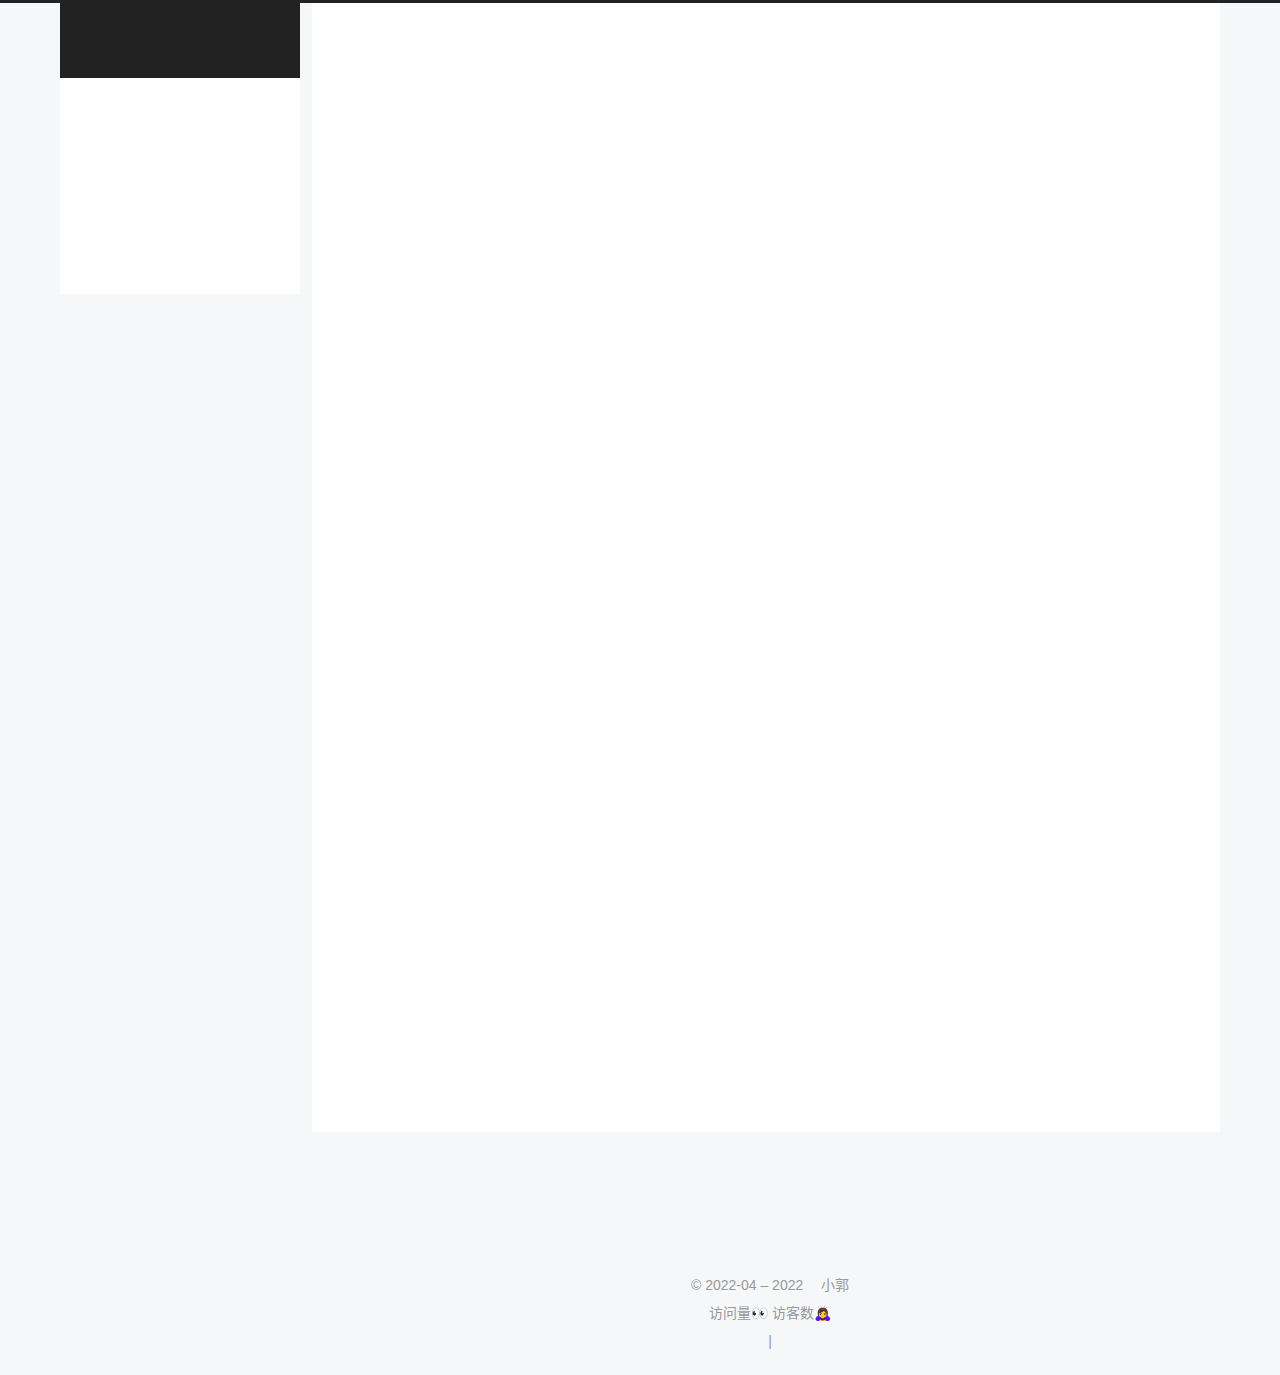
==== index.html @ c5cc1073 "Site updated: 2022-04-28 18:15:24" ====
<!DOCTYPE html>
<html lang="zh-CN">
<head>
  <meta charset="UTF-8">
<meta name="viewport" content="width=device-width, initial-scale=1, maximum-scale=2">
<meta name="theme-color" content="#222">
<meta name="generator" content="Hexo 6.1.0">
  <link rel="apple-touch-icon" sizes="180x180" href="/images/apple-touch-icon-next.png">
  <link rel="icon" type="image/png" sizes="32x32" href="/images/favicon-32x32-next.png">
  <link rel="icon" type="image/png" sizes="16x16" href="/images/favicon-16x16-next.png">
  <link rel="mask-icon" href="/images/logo.svg" color="#222">

<link rel="stylesheet" href="/css/main.css">


<link rel="stylesheet" href="/lib/font-awesome/css/all.min.css">

<script id="hexo-configurations">
    var NexT = window.NexT || {};
    var CONFIG = {"hostname":"example.com","root":"/","scheme":"Pisces","version":"7.8.0","exturl":false,"sidebar":{"position":"left","display":"post","padding":18,"offset":12,"onmobile":false},"copycode":{"enable":false,"show_result":false,"style":null},"back2top":{"enable":true,"sidebar":false,"scrollpercent":false},"bookmark":{"enable":false,"color":"#222","save":"auto"},"fancybox":false,"mediumzoom":false,"lazyload":false,"pangu":false,"comments":{"style":"tabs","active":null,"storage":true,"lazyload":false,"nav":null},"algolia":{"hits":{"per_page":10},"labels":{"input_placeholder":"Search for Posts","hits_empty":"We didn't find any results for the search: ${query}","hits_stats":"${hits} results found in ${time} ms"}},"localsearch":{"enable":false,"trigger":"auto","top_n_per_article":1,"unescape":false,"preload":false},"motion":{"enable":true,"async":false,"transition":{"post_block":"fadeIn","post_header":"slideDownIn","post_body":"slideDownIn","coll_header":"slideLeftIn","sidebar":"slideUpIn"}}};
  </script>

  <meta name="description" content="世上无难事，只怕有心人">
<meta property="og:type" content="website">
<meta property="og:title" content="小郭的博客(✿◡‿◡)">
<meta property="og:url" content="http://example.com/index.html">
<meta property="og:site_name" content="小郭的博客(✿◡‿◡)">
<meta property="og:description" content="世上无难事，只怕有心人">
<meta property="og:locale" content="zh_CN">
<meta property="article:author" content="小郭">
<meta name="twitter:card" content="summary">

<link rel="canonical" href="http://example.com/">


<script id="page-configurations">
  // https://hexo.io/docs/variables.html
  CONFIG.page = {
    sidebar: "",
    isHome : true,
    isPost : false,
    lang   : 'zh-CN'
  };
</script>

  <title>小郭的博客(✿◡‿◡)</title>
  






  <noscript>
  <style>
  .use-motion .brand,
  .use-motion .menu-item,
  .sidebar-inner,
  .use-motion .post-block,
  .use-motion .pagination,
  .use-motion .comments,
  .use-motion .post-header,
  .use-motion .post-body,
  .use-motion .collection-header { opacity: initial; }

  .use-motion .site-title,
  .use-motion .site-subtitle {
    opacity: initial;
    top: initial;
  }

  .use-motion .logo-line-before i { left: initial; }
  .use-motion .logo-line-after i { right: initial; }
  </style>
</noscript>

</head>

<body itemscope itemtype="http://schema.org/WebPage">
  <div class="container use-motion">
    <div class="headband"></div>

    <header class="header" itemscope itemtype="http://schema.org/WPHeader">
      <div class="header-inner"><div class="site-brand-container">
  <div class="site-nav-toggle">
    <div class="toggle" aria-label="切换导航栏">
      <span class="toggle-line toggle-line-first"></span>
      <span class="toggle-line toggle-line-middle"></span>
      <span class="toggle-line toggle-line-last"></span>
    </div>
  </div>

  <div class="site-meta">

    <a href="/" class="brand" rel="start">
      <span class="logo-line-before"><i></i></span>
      <h1 class="site-title">小郭的博客(✿◡‿◡)</h1>
      <span class="logo-line-after"><i></i></span>
    </a>
  </div>

  <div class="site-nav-right">
    <div class="toggle popup-trigger">
    </div>
  </div>
</div>




<nav class="site-nav">
  <ul id="menu" class="main-menu menu">
        <li class="menu-item menu-item-home">

    <a href="/" rel="section"><i class="fa fa-home fa-fw"></i>首页💌</a>

  </li>
        <li class="menu-item menu-item-archives">

    <a href="/archives/" rel="section"><i class="fa fa-archive fa-fw"></i>归档🎀</a>

  </li>
        <li class="menu-item menu-item-categories">

    <a href="/categories/" rel="section"><i class="fa fa-th fa-fw"></i>分类✨</a>

  </li>
        <li class="menu-item menu-item-tags">

    <a href="/tags/" rel="section"><i class="fa fa-tags fa-fw"></i>标签🎫</a>

  </li>
        <li class="menu-item menu-item-about">

    <a href="/about/" rel="section"><i class="fa fa-user fa-fw"></i>关于💦</a>

  </li>
  </ul>
</nav>




</div>
    </header>

    
  <div class="back-to-top">
    <i class="fa fa-arrow-up"></i>
    <span>0%</span>
  </div>


    <main class="main">
      <div class="main-inner">
        <div class="content-wrap">
          

          <div class="content index posts-expand">
            
      
  
  
  <article itemscope itemtype="http://schema.org/Article" class="post-block" lang="zh-CN">
    <link itemprop="mainEntityOfPage" href="http://example.com/2022/04/28/hello-world/">

    <span hidden itemprop="author" itemscope itemtype="http://schema.org/Person">
      <meta itemprop="image" content="/images/avatar.png">
      <meta itemprop="name" content="小郭">
      <meta itemprop="description" content="世上无难事，只怕有心人">
    </span>

    <span hidden itemprop="publisher" itemscope itemtype="http://schema.org/Organization">
      <meta itemprop="name" content="小郭的博客(✿◡‿◡)">
    </span>
      <header class="post-header">
        <h2 class="post-title" itemprop="name headline">
          
            <a href="/2022/04/28/hello-world/" class="post-title-link" itemprop="url">Hello World</a>
        </h2>

        <div class="post-meta">
            <span class="post-meta-item">
              <span class="post-meta-item-icon">
                <i class="far fa-calendar"></i>
              </span>
              <span class="post-meta-item-text">发表于</span>

              <time title="创建时间：2022-04-28 16:34:35" itemprop="dateCreated datePublished" datetime="2022-04-28T16:34:35+08:00">2022-04-28</time>
            </span>

          

        </div>
      </header>

    
    
    
    <div class="post-body" itemprop="articleBody">

      
          <p>Welcome to <a target="_blank" rel="noopener" href="https://hexo.io/">Hexo</a>! This is your very first post. Check <a target="_blank" rel="noopener" href="https://hexo.io/docs/">documentation</a> for more info. If you get any problems when using Hexo, you can find the answer in <a target="_blank" rel="noopener" href="https://hexo.io/docs/troubleshooting.html">troubleshooting</a> or you can ask me on <a target="_blank" rel="noopener" href="https://github.com/hexojs/hexo/issues">GitHub</a>.</p>
<h2 id="Quick-Start"><a href="#Quick-Start" class="headerlink" title="Quick Start"></a>Quick Start</h2><h3 id="Create-a-new-post"><a href="#Create-a-new-post" class="headerlink" title="Create a new post"></a>Create a new post</h3><figure class="highlight bash"><table><tr><td class="gutter"><pre><span class="line">1</span><br></pre></td><td class="code"><pre><span class="line">$ hexo new <span class="string">&quot;My New Post&quot;</span></span><br></pre></td></tr></table></figure>

<p>More info: <a target="_blank" rel="noopener" href="https://hexo.io/docs/writing.html">Writing</a></p>
<h3 id="Run-server"><a href="#Run-server" class="headerlink" title="Run server"></a>Run server</h3><figure class="highlight bash"><table><tr><td class="gutter"><pre><span class="line">1</span><br></pre></td><td class="code"><pre><span class="line">$ hexo server</span><br></pre></td></tr></table></figure>

<p>More info: <a target="_blank" rel="noopener" href="https://hexo.io/docs/server.html">Server</a></p>
<h3 id="Generate-static-files"><a href="#Generate-static-files" class="headerlink" title="Generate static files"></a>Generate static files</h3><figure class="highlight bash"><table><tr><td class="gutter"><pre><span class="line">1</span><br></pre></td><td class="code"><pre><span class="line">$ hexo generate</span><br></pre></td></tr></table></figure>

<p>More info: <a target="_blank" rel="noopener" href="https://hexo.io/docs/generating.html">Generating</a></p>
<h3 id="Deploy-to-remote-sites"><a href="#Deploy-to-remote-sites" class="headerlink" title="Deploy to remote sites"></a>Deploy to remote sites</h3><figure class="highlight bash"><table><tr><td class="gutter"><pre><span class="line">1</span><br></pre></td><td class="code"><pre><span class="line">$ hexo deploy</span><br></pre></td></tr></table></figure>

<p>More info: <a target="_blank" rel="noopener" href="https://hexo.io/docs/one-command-deployment.html">Deployment</a></p>

      
    </div>

    
    
    
      <footer class="post-footer">
        <div class="post-eof"></div>
      </footer>
  </article>
  
  
  


  



          </div>
          

<script>
  window.addEventListener('tabs:register', () => {
    let { activeClass } = CONFIG.comments;
    if (CONFIG.comments.storage) {
      activeClass = localStorage.getItem('comments_active') || activeClass;
    }
    if (activeClass) {
      let activeTab = document.querySelector(`a[href="#comment-${activeClass}"]`);
      if (activeTab) {
        activeTab.click();
      }
    }
  });
  if (CONFIG.comments.storage) {
    window.addEventListener('tabs:click', event => {
      if (!event.target.matches('.tabs-comment .tab-content .tab-pane')) return;
      let commentClass = event.target.classList[1];
      localStorage.setItem('comments_active', commentClass);
    });
  }
</script>

        </div>
          
  
  <div class="toggle sidebar-toggle">
    <span class="toggle-line toggle-line-first"></span>
    <span class="toggle-line toggle-line-middle"></span>
    <span class="toggle-line toggle-line-last"></span>
  </div>

  <aside class="sidebar">
    <div class="sidebar-inner">

      <ul class="sidebar-nav motion-element">
        <li class="sidebar-nav-toc">
          文章目录
        </li>
        <li class="sidebar-nav-overview">
          站点概览
        </li>
      </ul>

      <!--noindex-->
      <div class="post-toc-wrap sidebar-panel">
      </div>
      <!--/noindex-->

      <div class="site-overview-wrap sidebar-panel">
        <div class="site-author motion-element" itemprop="author" itemscope itemtype="http://schema.org/Person">
    <img class="site-author-image" itemprop="image" alt="小郭"
      src="/images/avatar.png">
  <p class="site-author-name" itemprop="name">小郭</p>
  <div class="site-description" itemprop="description">世上无难事，只怕有心人</div>
</div>
<div class="site-state-wrap motion-element">
  <nav class="site-state">
      <div class="site-state-item site-state-posts">
          <a href="/archives/">
        
          <span class="site-state-item-count">1</span>
          <span class="site-state-item-name">日志</span>
        </a>
      </div>
  </nav>
</div>



      </div>

    </div>
  </aside>
  <div id="sidebar-dimmer"></div>


      </div>
    </main>

    <footer class="footer">
      <div class="footer-inner">
        

        

<div class="copyright">
  
  &copy; 2022-04 – 
  <span itemprop="copyrightYear">2022</span>
  <span class="with-love">
    <i class="fa fa-heart"></i>
  </span>
  <span class="author" itemprop="copyrightHolder">小郭</span>
</div>

    <script async src="//dn-lbstatics.qbox.me/busuanzi/2.3/busuanzi.pure.mini.js"></script>

    <span id="busuanzi_container_site_pv">访问量👀<span id="busuanzi_value_site_pv"></span></span>
    <span id="busuanzi_container_site_uv">访客数🙇‍♀️<span id="busuanzi_value_site_uv"></span></span>
<!-- 不蒜子计数初始值纠正 -->
<script>
$(document).ready(function() {

    var int = setInterval(fixCount, 50);  // 50ms周期检测函数
    var countOffset = 20000;  // 初始化首次数据

    function fixCount() {            
       if (document.getElementById("busuanzi_container_site_pv").style.display != "none")
        {
            $("#busuanzi_value_site_pv").html(parseInt($("#busuanzi_value_site_pv").html()) + countOffset); 
            clearInterval(int);
        }                  
        if ($("#busuanzi_container_site_pv").css("display") != "none")
        {
            $("#busuanzi_value_site_uv").html(parseInt($("#busuanzi_value_site_uv").html()) + countOffset); // 加上初始数据 
            clearInterval(int); // 停止检测
        }  
    }
       	
});
</script> 

        
<div class="busuanzi-count">
  <script async src="https://busuanzi.ibruce.info/busuanzi/2.3/busuanzi.pure.mini.js"></script>
    <span class="post-meta-item" id="busuanzi_container_site_uv" style="display: none;">
      <span class="post-meta-item-icon">
        <i class="fa fa-user"></i>
      </span>
      <span class="site-uv" title="总访客量">
        <span id="busuanzi_value_site_uv"></span>
      </span>
    </span>
    <span class="post-meta-divider">|</span>
    <span class="post-meta-item" id="busuanzi_container_site_pv" style="display: none;">
      <span class="post-meta-item-icon">
        <i class="fa fa-eye"></i>
      </span>
      <span class="site-pv" title="总访问量">
        <span id="busuanzi_value_site_pv"></span>
      </span>
    </span>
</div>








      </div>
    </footer>
  </div>

  
  <script src="/lib/anime.min.js"></script>
  <script src="/lib/velocity/velocity.min.js"></script>
  <script src="/lib/velocity/velocity.ui.min.js"></script>

<script src="/js/utils.js"></script>

<script src="/js/motion.js"></script>


<script src="/js/schemes/pisces.js"></script>


<script src="/js/next-boot.js"></script>




  















  

  

</body>
</html>
---- css/main.css ----
:root {
  --body-bg-color: #f5f7f9;
  --content-bg-color: #fff;
  --card-bg-color: #f5f5f5;
  --text-color: #555;
  --blockquote-color: #666;
  --link-color: #555;
  --link-hover-color: #222;
  --brand-color: #fff;
  --brand-hover-color: #fff;
  --table-row-odd-bg-color: #f9f9f9;
  --table-row-hover-bg-color: #f5f5f5;
  --menu-item-bg-color: #f5f5f5;
  --btn-default-bg: #fff;
  --btn-default-color: #555;
  --btn-default-border-color: #555;
  --btn-default-hover-bg: #222;
  --btn-default-hover-color: #fff;
  --btn-default-hover-border-color: #222;
}
html {
  line-height: 1.15; /* 1 */
  -webkit-text-size-adjust: 100%; /* 2 */
}
body {
  margin: 0;
}
main {
  display: block;
}
h1 {
  font-size: 2em;
  margin: 0.67em 0;
}
hr {
  box-sizing: content-box; /* 1 */
  height: 0; /* 1 */
  overflow: visible; /* 2 */
}
pre {
  font-family: monospace, monospace; /* 1 */
  font-size: 1em; /* 2 */
}
a {
  background: transparent;
}
abbr[title] {
  border-bottom: none; /* 1 */
  text-decoration: underline; /* 2 */
  text-decoration: underline dotted; /* 2 */
}
b,
strong {
  font-weight: bolder;
}
code,
kbd,
samp {
  font-family: monospace, monospace; /* 1 */
  font-size: 1em; /* 2 */
}
small {
  font-size: 80%;
}
sub,
sup {
  font-size: 75%;
  line-height: 0;
  position: relative;
  vertical-align: baseline;
}
sub {
  bottom: -0.25em;
}
sup {
  top: -0.5em;
}
img {
  border-style: none;
}
button,
input,
optgroup,
select,
textarea {
  font-family: inherit; /* 1 */
  font-size: 100%; /* 1 */
  line-height: 1.15; /* 1 */
  margin: 0; /* 2 */
}
button,
input {
/* 1 */
  overflow: visible;
}
button,
select {
/* 1 */
  text-transform: none;
}
button,
[type='button'],
[type='reset'],
[type='submit'] {
  -webkit-appearance: button;
}
button::-moz-focus-inner,
[type='button']::-moz-focus-inner,
[type='reset']::-moz-focus-inner,
[type='submit']::-moz-focus-inner {
  border-style: none;
  padding: 0;
}
button:-moz-focusring,
[type='button']:-moz-focusring,
[type='reset']:-moz-focusring,
[type='submit']:-moz-focusring {
  outline: 1px dotted ButtonText;
}
fieldset {
  padding: 0.35em 0.75em 0.625em;
}
legend {
  box-sizing: border-box; /* 1 */
  color: inherit; /* 2 */
  display: table; /* 1 */
  max-width: 100%; /* 1 */
  padding: 0; /* 3 */
  white-space: normal; /* 1 */
}
progress {
  vertical-align: baseline;
}
textarea {
  overflow: auto;
}
[type='checkbox'],
[type='radio'] {
  box-sizing: border-box; /* 1 */
  padding: 0; /* 2 */
}
[type='number']::-webkit-inner-spin-button,
[type='number']::-webkit-outer-spin-button {
  height: auto;
}
[type='search'] {
  outline-offset: -2px; /* 2 */
  -webkit-appearance: textfield; /* 1 */
}
[type='search']::-webkit-search-decoration {
  -webkit-appearance: none;
}
::-webkit-file-upload-button {
  font: inherit; /* 2 */
  -webkit-appearance: button; /* 1 */
}
details {
  display: block;
}
summary {
  display: list-item;
}
template {
  display: none;
}
[hidden] {
  display: none;
}
::selection {
  background: #262a30;
  color: #eee;
}
html,
body {
  height: 100%;
}
body {
  background: var(--body-bg-color);
  color: var(--text-color);
  font-family: 'Lato', "PingFang SC", "Microsoft YaHei", sans-serif;
  font-size: 1em;
  line-height: 2;
}
@media (max-width: 991px) {
  body {
    padding-left: 0 !important;
    padding-right: 0 !important;
  }
}
h1,
h2,
h3,
h4,
h5,
h6 {
  font-family: 'Lato', "PingFang SC", "Microsoft YaHei", sans-serif;
  font-weight: bold;
  line-height: 1.5;
  margin: 20px 0 15px;
}
h1 {
  font-size: 1.5em;
}
h2 {
  font-size: 1.375em;
}
h3 {
  font-size: 1.25em;
}
h4 {
  font-size: 1.125em;
}
h5 {
  font-size: 1em;
}
h6 {
  font-size: 0.875em;
}
p {
  margin: 0 0 20px 0;
}
a,
span.exturl {
  border-bottom: 1px solid #999;
  color: var(--link-color);
  outline: 0;
  text-decoration: none;
  overflow-wrap: break-word;
  word-wrap: break-word;
  cursor: pointer;
}
a:hover,
span.exturl:hover {
  border-bottom-color: var(--link-hover-color);
  color: var(--link-hover-color);
}
iframe,
img,
video {
  display: block;
  margin-left: auto;
  margin-right: auto;
  max-width: 100%;
}
hr {
  background-image: repeating-linear-gradient(-45deg, #ddd, #ddd 4px, transparent 4px, transparent 8px);
  border: 0;
  height: 3px;
  margin: 40px 0;
}
blockquote {
  border-left: 4px solid #ddd;
  color: var(--blockquote-color);
  margin: 0;
  padding: 0 15px;
}
blockquote cite::before {
  content: '-';
  padding: 0 5px;
}
dt {
  font-weight: bold;
}
dd {
  margin: 0;
  padding: 0;
}
kbd {
  background-color: #f5f5f5;
  background-image: linear-gradient(#eee, #fff, #eee);
  border: 1px solid #ccc;
  border-radius: 0.2em;
  box-shadow: 0.1em 0.1em 0.2em rgba(0,0,0,0.1);
  color: #555;
  font-family: inherit;
  padding: 0.1em 0.3em;
  white-space: nowrap;
}
.table-container {
  overflow: auto;
}
table {
  border-collapse: collapse;
  border-spacing: 0;
  font-size: 0.875em;
  margin: 0 0 20px 0;
  width: 100%;
}
tbody tr:nth-of-type(odd) {
  background: var(--table-row-odd-bg-color);
}
tbody tr:hover {
  background: var(--table-row-hover-bg-color);
}
caption,
th,
td {
  font-weight: normal;
  padding: 8px;
  vertical-align: middle;
}
th,
td {
  border: 1px solid #ddd;
  border-bottom: 3px solid #ddd;
}
th {
  font-weight: 700;
  padding-bottom: 10px;
}
td {
  border-bottom-width: 1px;
}
.btn {
  background: var(--btn-default-bg);
  border: 2px solid var(--btn-default-border-color);
  border-radius: 2px;
  color: var(--btn-default-color);
  display: inline-block;
  font-size: 0.875em;
  line-height: 2;
  padding: 0 20px;
  text-decoration: none;
  transition-property: background-color;
  transition-delay: 0s;
  transition-duration: 0.2s;
  transition-timing-function: ease-in-out;
}
.btn:hover {
  background: var(--btn-default-hover-bg);
  border-color: var(--btn-default-hover-border-color);
  color: var(--btn-default-hover-color);
}
.btn + .btn {
  margin: 0 0 8px 8px;
}
.btn .fa-fw {
  text-align: left;
  width: 1.285714285714286em;
}
.toggle {
  line-height: 0;
}
.toggle .toggle-line {
  background: #fff;
  display: inline-block;
  height: 2px;
  left: 0;
  position: relative;
  top: 0;
  transition: all 0.4s;
  vertical-align: top;
  width: 100%;
}
.toggle .toggle-line:not(:first-child) {
  margin-top: 3px;
}
.toggle.toggle-arrow .toggle-line-first {
  left: 50%;
  top: 2px;
  transform: rotate(45deg);
  width: 50%;
}
.toggle.toggle-arrow .toggle-line-middle {
  left: 2px;
  width: 90%;
}
.toggle.toggle-arrow .toggle-line-last {
  left: 50%;
  top: -2px;
  transform: rotate(-45deg);
  width: 50%;
}
.toggle.toggle-close .toggle-line-first {
  transform: rotate(-45deg);
  top: 5px;
}
.toggle.toggle-close .toggle-line-middle {
  opacity: 0;
}
.toggle.toggle-close .toggle-line-last {
  transform: rotate(45deg);
  top: -5px;
}
.highlight,
pre {
  background: #f7f7f7;
  color: #4d4d4c;
  line-height: 1.6;
  margin: 0 auto 20px;
}
pre,
code {
  font-family: consolas, Menlo, monospace, "PingFang SC", "Microsoft YaHei";
}
code {
  background: #eee;
  border-radius: 3px;
  color: #555;
  padding: 2px 4px;
  overflow-wrap: break-word;
  word-wrap: break-word;
}
.highlight *::selection {
  background: #d6d6d6;
}
.highlight pre {
  border: 0;
  margin: 0;
  padding: 10px 0;
}
.highlight table {
  border: 0;
  margin: 0;
  width: auto;
}
.highlight td {
  border: 0;
  padding: 0;
}
.highlight figcaption {
  background: #eff2f3;
  color: #4d4d4c;
  display: flex;
  font-size: 0.875em;
  justify-content: space-between;
  line-height: 1.2;
  padding: 0.5em;
}
.highlight figcaption a {
  color: #4d4d4c;
}
.highlight figcaption a:hover {
  border-bottom-color: #4d4d4c;
}
.highlight .gutter {
  -moz-user-select: none;
  -ms-user-select: none;
  -webkit-user-select: none;
  user-select: none;
}
.highlight .gutter pre {
  background: #eff2f3;
  color: #869194;
  padding-left: 10px;
  padding-right: 10px;
  text-align: right;
}
.highlight .code pre {
  background: #f7f7f7;
  padding-left: 10px;
  width: 100%;
}
.gist table {
  width: auto;
}
.gist table td {
  border: 0;
}
pre {
  overflow: auto;
  padding: 10px;
}
pre code {
  background: none;
  color: #4d4d4c;
  font-size: 0.875em;
  padding: 0;
  text-shadow: none;
}
pre .deletion {
  background: #fdd;
}
pre .addition {
  background: #dfd;
}
pre .meta {
  color: #eab700;
  -moz-user-select: none;
  -ms-user-select: none;
  -webkit-user-select: none;
  user-select: none;
}
pre .comment {
  color: #8e908c;
}
pre .variable,
pre .attribute,
pre .tag,
pre .name,
pre .regexp,
pre .ruby .constant,
pre .xml .tag .title,
pre .xml .pi,
pre .xml .doctype,
pre .html .doctype,
pre .css .id,
pre .css .class,
pre .css .pseudo {
  color: #c82829;
}
pre .number,
pre .preprocessor,
pre .built_in,
pre .builtin-name,
pre .literal,
pre .params,
pre .constant,
pre .command {
  color: #f5871f;
}
pre .ruby .class .title,
pre .css .rules .attribute,
pre .string,
pre .symbol,
pre .value,
pre .inheritance,
pre .header,
pre .ruby .symbol,
pre .xml .cdata,
pre .special,
pre .formula {
  color: #718c00;
}
pre .title,
pre .css .hexcolor {
  color: #3e999f;
}
pre .function,
pre .python .decorator,
pre .python .title,
pre .ruby .function .title,
pre .ruby .title .keyword,
pre .perl .sub,
pre .javascript .title,
pre .coffeescript .title {
  color: #4271ae;
}
pre .keyword,
pre .javascript .function {
  color: #8959a8;
}
.blockquote-center {
  border-left: none;
  margin: 40px 0;
  padding: 0;
  position: relative;
  text-align: center;
}
.blockquote-center .fa {
  display: block;
  opacity: 0.6;
  position: absolute;
  width: 100%;
}
.blockquote-center .fa-quote-left {
  border-top: 1px solid #ccc;
  text-align: left;
  top: -20px;
}
.blockquote-center .fa-quote-right {
  border-bottom: 1px solid #ccc;
  text-align: right;
  bottom: -20px;
}
.blockquote-center p,
.blockquote-center div {
  text-align: center;
}
.post-body .group-picture img {
  margin: 0 auto;
  padding: 0 3px;
}
.group-picture-row {
  margin-bottom: 6px;
  overflow: hidden;
}
.group-picture-column {
  float: left;
  margin-bottom: 10px;
}
.post-body .label {
  color: #555;
  display: inline;
  padding: 0 2px;
}
.post-body .label.default {
  background: #f0f0f0;
}
.post-body .label.primary {
  background: #efe6f7;
}
.post-body .label.info {
  background: #e5f2f8;
}
.post-body .label.success {
  background: #e7f4e9;
}
.post-body .label.warning {
  background: #fcf6e1;
}
.post-body .label.danger {
  background: #fae8eb;
}
.post-body .tabs {
  margin-bottom: 20px;
}
.post-body .tabs,
.tabs-comment {
  display: block;
  padding-top: 10px;
  position: relative;
}
.post-body .tabs ul.nav-tabs,
.tabs-comment ul.nav-tabs {
  display: flex;
  flex-wrap: wrap;
  margin: 0;
  margin-bottom: -1px;
  padding: 0;
}
@media (max-width: 413px) {
  .post-body .tabs ul.nav-tabs,
  .tabs-comment ul.nav-tabs {
    display: block;
    margin-bottom: 5px;
  }
}
.post-body .tabs ul.nav-tabs li.tab,
.tabs-comment ul.nav-tabs li.tab {
  border-bottom: 1px solid #ddd;
  border-left: 1px solid transparent;
  border-right: 1px solid transparent;
  border-top: 3px solid transparent;
  flex-grow: 1;
  list-style-type: none;
  border-radius: 0 0 0 0;
}
@media (max-width: 413px) {
  .post-body .tabs ul.nav-tabs li.tab,
  .tabs-comment ul.nav-tabs li.tab {
    border-bottom: 1px solid transparent;
    border-left: 3px solid transparent;
    border-right: 1px solid transparent;
    border-top: 1px solid transparent;
  }
}
@media (max-width: 413px) {
  .post-body .tabs ul.nav-tabs li.tab,
  .tabs-comment ul.nav-tabs li.tab {
    border-radius: 0;
  }
}
.post-body .tabs ul.nav-tabs li.tab a,
.tabs-comment ul.nav-tabs li.tab a {
  border-bottom: initial;
  display: block;
  line-height: 1.8;
  outline: 0;
  padding: 0.25em 0.75em;
  text-align: center;
  transition-delay: 0s;
  transition-duration: 0.2s;
  transition-timing-function: ease-out;
}
.post-body .tabs ul.nav-tabs li.tab a i,
.tabs-comment ul.nav-tabs li.tab a i {
  width: 1.285714285714286em;
}
.post-body .tabs ul.nav-tabs li.tab.active,
.tabs-comment ul.nav-tabs li.tab.active {
  border-bottom: 1px solid transparent;
  border-left: 1px solid #ddd;
  border-right: 1px solid #ddd;
  border-top: 3px solid #fc6423;
}
@media (max-width: 413px) {
  .post-body .tabs ul.nav-tabs li.tab.active,
  .tabs-comment ul.nav-tabs li.tab.active {
    border-bottom: 1px solid #ddd;
    border-left: 3px solid #fc6423;
    border-right: 1px solid #ddd;
    border-top: 1px solid #ddd;
  }
}
.post-body .tabs ul.nav-tabs li.tab.active a,
.tabs-comment ul.nav-tabs li.tab.active a {
  color: var(--link-color);
  cursor: default;
}
.post-body .tabs .tab-content .tab-pane,
.tabs-comment .tab-content .tab-pane {
  border: 1px solid #ddd;
  border-top: 0;
  padding: 20px 20px 0 20px;
  border-radius: 0;
}
.post-body .tabs .tab-content .tab-pane:not(.active),
.tabs-comment .tab-content .tab-pane:not(.active) {
  display: none;
}
.post-body .tabs .tab-content .tab-pane.active,
.tabs-comment .tab-content .tab-pane.active {
  display: block;
}
.post-body .tabs .tab-content .tab-pane.active:nth-of-type(1),
.tabs-comment .tab-content .tab-pane.active:nth-of-type(1) {
  border-radius: 0 0 0 0;
}
@media (max-width: 413px) {
  .post-body .tabs .tab-content .tab-pane.active:nth-of-type(1),
  .tabs-comment .tab-content .tab-pane.active:nth-of-type(1) {
    border-radius: 0;
  }
}
.post-body .note {
  border-radius: 3px;
  margin-bottom: 20px;
  padding: 1em;
  position: relative;
  border: 1px solid #eee;
  border-left-width: 5px;
}
.post-body .note h2,
.post-body .note h3,
.post-body .note h4,
.post-body .note h5,
.post-body .note h6 {
  margin-top: 0;
  border-bottom: initial;
  margin-bottom: 0;
  padding-top: 0;
}
.post-body .note p:first-child,
.post-body .note ul:first-child,
.post-body .note ol:first-child,
.post-body .note table:first-child,
.post-body .note pre:first-child,
.post-body .note blockquote:first-child,
.post-body .note img:first-child {
  margin-top: 0;
}
.post-body .note p:last-child,
.post-body .note ul:last-child,
.post-body .note ol:last-child,
.post-body .note table:last-child,
.post-body .note pre:last-child,
.post-body .note blockquote:last-child,
.post-body .note img:last-child {
  margin-bottom: 0;
}
.post-body .note.default {
  border-left-color: #777;
}
.post-body .note.default h2,
.post-body .note.default h3,
.post-body .note.default h4,
.post-body .note.default h5,
.post-body .note.default h6 {
  color: #777;
}
.post-body .note.primary {
  border-left-color: #6f42c1;
}
.post-body .note.primary h2,
.post-body .note.primary h3,
.post-body .note.primary h4,
.post-body .note.primary h5,
.post-body .note.primary h6 {
  color: #6f42c1;
}
.post-body .note.info {
  border-left-color: #428bca;
}
.post-body .note.info h2,
.post-body .note.info h3,
.post-body .note.info h4,
.post-body .note.info h5,
.post-body .note.info h6 {
  color: #428bca;
}
.post-body .note.success {
  border-left-color: #5cb85c;
}
.post-body .note.success h2,
.post-body .note.success h3,
.post-body .note.success h4,
.post-body .note.success h5,
.post-body .note.success h6 {
  color: #5cb85c;
}
.post-body .note.warning {
  border-left-color: #f0ad4e;
}
.post-body .note.warning h2,
.post-body .note.warning h3,
.post-body .note.warning h4,
.post-body .note.warning h5,
.post-body .note.warning h6 {
  color: #f0ad4e;
}
.post-body .note.danger {
  border-left-color: #d9534f;
}
.post-body .note.danger h2,
.post-body .note.danger h3,
.post-body .note.danger h4,
.post-body .note.danger h5,
.post-body .note.danger h6 {
  color: #d9534f;
}
.pagination .prev,
.pagination .next,
.pagination .page-number,
.pagination .space {
  display: inline-block;
  margin: 0 10px;
  padding: 0 11px;
  position: relative;
  top: -1px;
}
@media (max-width: 767px) {
  .pagination .prev,
  .pagination .next,
  .pagination .page-number,
  .pagination .space {
    margin: 0 5px;
  }
}
.pagination {
  border-top: 1px solid #eee;
  margin: 120px 0 0;
  text-align: center;
}
.pagination .prev,
.pagination .next,
.pagination .page-number {
  border-bottom: 0;
  border-top: 1px solid #eee;
  transition-property: border-color;
  transition-delay: 0s;
  transition-duration: 0.2s;
  transition-timing-function: ease-in-out;
}
.pagination .prev:hover,
.pagination .next:hover,
.pagination .page-number:hover {
  border-top-color: #222;
}
.pagination .space {
  margin: 0;
  padding: 0;
}
.pagination .prev {
  margin-left: 0;
}
.pagination .next {
  margin-right: 0;
}
.pagination .page-number.current {
  background: #ccc;
  border-top-color: #ccc;
  color: #fff;
}
@media (max-width: 767px) {
  .pagination {
    border-top: none;
  }
  .pagination .prev,
  .pagination .next,
  .pagination .page-number {
    border-bottom: 1px solid #eee;
    border-top: 0;
    margin-bottom: 10px;
    padding: 0 10px;
  }
  .pagination .prev:hover,
  .pagination .next:hover,
  .pagination .page-number:hover {
    border-bottom-color: #222;
  }
}
.comments {
  margin-top: 60px;
  overflow: hidden;
}
.comment-button-group {
  display: flex;
  flex-wrap: wrap-reverse;
  justify-content: center;
  margin: 1em 0;
}
.comment-button-group .comment-button {
  margin: 0.1em 0.2em;
}
.comment-button-group .comment-button.active {
  background: var(--btn-default-hover-bg);
  border-color: var(--btn-default-hover-border-color);
  color: var(--btn-default-hover-color);
}
.comment-position {
  display: none;
}
.comment-position.active {
  display: block;
}
.tabs-comment {
  background: var(--content-bg-color);
  margin-top: 4em;
  padding-top: 0;
}
.tabs-comment .comments {
  border: 0;
  box-shadow: none;
  margin-top: 0;
  padding-top: 0;
}
.container {
  min-height: 100%;
  position: relative;
}
.main-inner {
  margin: 0 auto;
  width: calc(100% - 20px);
}
@media (min-width: 1200px) {
  .main-inner {
    width: 1160px;
  }
}
@media (min-width: 1600px) {
  .main-inner {
    width: 73%;
  }
}
@media (max-width: 767px) {
  .content-wrap {
    padding: 0 20px;
  }
}
.header {
  background: transparent;
}
.header-inner {
  margin: 0 auto;
  width: calc(100% - 20px);
}
@media (min-width: 1200px) {
  .header-inner {
    width: 1160px;
  }
}
@media (min-width: 1600px) {
  .header-inner {
    width: 73%;
  }
}
.site-brand-container {
  display: flex;
  flex-shrink: 0;
  padding: 0 10px;
}
.headband {
  background: #222;
  height: 3px;
}
.site-meta {
  flex-grow: 1;
  text-align: center;
}
@media (max-width: 767px) {
  .site-meta {
    text-align: center;
  }
}
.brand {
  border-bottom: none;
  color: var(--brand-color);
  display: inline-block;
  line-height: 1.375em;
  padding: 0 40px;
  position: relative;
}
.brand:hover {
  color: var(--brand-hover-color);
}
.site-title {
  font-family: 'Lato', "PingFang SC", "Microsoft YaHei", sans-serif;
  font-size: 1.375em;
  font-weight: normal;
  margin: 0;
}
.site-subtitle {
  color: #ddd;
  font-size: 0.8125em;
  margin: 10px 0;
}
.use-motion .brand {
  opacity: 0;
}
.use-motion .site-title,
.use-motion .site-subtitle,
.use-motion .custom-logo-image {
  opacity: 0;
  position: relative;
  top: -10px;
}
.site-nav-toggle,
.site-nav-right {
  display: none;
}
@media (max-width: 767px) {
  .site-nav-toggle,
  .site-nav-right {
    display: flex;
    flex-direction: column;
    justify-content: center;
  }
}
.site-nav-toggle .toggle,
.site-nav-right .toggle {
  color: var(--text-color);
  padding: 10px;
  width: 22px;
}
.site-nav-toggle .toggle .toggle-line,
.site-nav-right .toggle .toggle-line {
  background: var(--text-color);
  border-radius: 1px;
}
.site-nav {
  display: block;
}
@media (max-width: 767px) {
  .site-nav {
    clear: both;
    display: none;
  }
}
.site-nav.site-nav-on {
  display: block;
}
.menu {
  margin-top: 20px;
  padding-left: 0;
  text-align: center;
}
.menu-item {
  display: inline-block;
  list-style: none;
  margin: 0 10px;
}
@media (max-width: 767px) {
  .menu-item {
    display: block;
    margin-top: 10px;
  }
  .menu-item.menu-item-search {
    display: none;
  }
}
.menu-item a,
.menu-item span.exturl {
  border-bottom: 0;
  display: block;
  font-size: 0.8125em;
  transition-property: border-color;
  transition-delay: 0s;
  transition-duration: 0.2s;
  transition-timing-function: ease-in-out;
}
@media (hover: none) {
  .menu-item a:hover,
  .menu-item span.exturl:hover {
    border-bottom-color: transparent !important;
  }
}
.menu-item .fa,
.menu-item .fab,
.menu-item .far,
.menu-item .fas {
  margin-right: 8px;
}
.menu-item .badge {
  display: inline-block;
  font-weight: bold;
  line-height: 1;
  margin-left: 0.35em;
  margin-top: 0.35em;
  text-align: center;
  white-space: nowrap;
}
@media (max-width: 767px) {
  .menu-item .badge {
    float: right;
    margin-left: 0;
  }
}
.menu-item-active a,
.menu .menu-item a:hover,
.menu .menu-item span.exturl:hover {
  background: var(--menu-item-bg-color);
}
.use-motion .menu-item {
  opacity: 0;
}
.sidebar {
  background: #222;
  bottom: 0;
  box-shadow: inset 0 2px 6px #000;
  position: fixed;
  top: 0;
}
@media (max-width: 991px) {
  .sidebar {
    display: none;
  }
}
.sidebar-inner {
  color: #999;
  padding: 18px 10px;
  text-align: center;
}
.cc-license {
  margin-top: 10px;
  text-align: center;
}
.cc-license .cc-opacity {
  border-bottom: none;
  opacity: 0.7;
}
.cc-license .cc-opacity:hover {
  opacity: 0.9;
}
.cc-license img {
  display: inline-block;
}
.site-author-image {
  border: 1px solid #eee;
  display: block;
  margin: 0 auto;
  max-width: 120px;
  padding: 2px;
  border-radius: 50%;
}
.site-author-name {
  color: var(--text-color);
  font-weight: 600;
  margin: 0;
  text-align: center;
}
.site-description {
  color: #999;
  font-size: 0.8125em;
  margin-top: 0;
  text-align: center;
}
.links-of-author {
  margin-top: 15px;
}
.links-of-author a,
.links-of-author span.exturl {
  border-bottom-color: #555;
  display: inline-block;
  font-size: 0.8125em;
  margin-bottom: 10px;
  margin-right: 10px;
  vertical-align: middle;
}
.links-of-author a::before,
.links-of-author span.exturl::before {
  background: #ff70d4;
  border-radius: 50%;
  content: ' ';
  display: inline-block;
  height: 4px;
  margin-right: 3px;
  vertical-align: middle;
  width: 4px;
}
.sidebar-button {
  margin-top: 15px;
}
.sidebar-button a {
  border: 1px solid #fc6423;
  border-radius: 4px;
  color: #fc6423;
  display: inline-block;
  padding: 0 15px;
}
.sidebar-button a .fa,
.sidebar-button a .fab,
.sidebar-button a .far,
.sidebar-button a .fas {
  margin-right: 5px;
}
.sidebar-button a:hover {
  background: #fc6423;
  border: 1px solid #fc6423;
  color: #fff;
}
.sidebar-button a:hover .fa,
.sidebar-button a:hover .fab,
.sidebar-button a:hover .far,
.sidebar-button a:hover .fas {
  color: #fff;
}
.links-of-blogroll {
  font-size: 0.8125em;
  margin-top: 10px;
}
.links-of-blogroll-title {
  font-size: 0.875em;
  font-weight: 600;
  margin-top: 0;
}
.links-of-blogroll-list {
  list-style: none;
  margin: 0;
  padding: 0;
}
#sidebar-dimmer {
  display: none;
}
@media (max-width: 767px) {
  #sidebar-dimmer {
    background: #000;
    display: block;
    height: 100%;
    left: 100%;
    opacity: 0;
    position: fixed;
    top: 0;
    width: 100%;
    z-index: 1100;
  }
  .sidebar-active + #sidebar-dimmer {
    opacity: 0.7;
    transform: translateX(-100%);
    transition: opacity 0.5s;
  }
}
.sidebar-nav {
  margin: 0;
  padding-bottom: 20px;
  padding-left: 0;
}
.sidebar-nav li {
  border-bottom: 1px solid transparent;
  color: var(--text-color);
  cursor: pointer;
  display: inline-block;
  font-size: 0.875em;
}
.sidebar-nav li.sidebar-nav-overview {
  margin-left: 10px;
}
.sidebar-nav li:hover {
  color: #fc6423;
}
.sidebar-nav .sidebar-nav-active {
  border-bottom-color: #fc6423;
  color: #fc6423;
}
.sidebar-nav .sidebar-nav-active:hover {
  color: #fc6423;
}
.sidebar-panel {
  display: none;
  overflow-x: hidden;
  overflow-y: auto;
}
.sidebar-panel-active {
  display: block;
}
.sidebar-toggle {
  background: #222;
  bottom: 45px;
  cursor: pointer;
  height: 14px;
  left: 30px;
  padding: 5px;
  position: fixed;
  width: 14px;
  z-index: 1300;
}
@media (max-width: 991px) {
  .sidebar-toggle {
    left: 20px;
    opacity: 0.8;
    display: none;
  }
}
.sidebar-toggle:hover .toggle-line {
  background: #fc6423;
}
.post-toc {
  font-size: 0.875em;
}
.post-toc ol {
  list-style: none;
  margin: 0;
  padding: 0 2px 5px 10px;
  text-align: left;
}
.post-toc ol > ol {
  padding-left: 0;
}
.post-toc ol a {
  transition-property: all;
  transition-delay: 0s;
  transition-duration: 0.2s;
  transition-timing-function: ease-in-out;
}
.post-toc .nav-item {
  line-height: 1.8;
  overflow: hidden;
  text-overflow: ellipsis;
  white-space: nowrap;
}
.post-toc .nav .nav-child {
  display: none;
}
.post-toc .nav .active > .nav-child {
  display: block;
}
.post-toc .nav .active-current > .nav-child {
  display: block;
}
.post-toc .nav .active-current > .nav-child > .nav-item {
  display: block;
}
.post-toc .nav .active > a {
  border-bottom-color: #fc6423;
  color: #fc6423;
}
.post-toc .nav .active-current > a {
  color: #fc6423;
}
.post-toc .nav .active-current > a:hover {
  color: #fc6423;
}
.site-state {
  display: flex;
  justify-content: center;
  line-height: 1.4;
  margin-top: 10px;
  overflow: hidden;
  text-align: center;
  white-space: nowrap;
}
.site-state-item {
  padding: 0 15px;
}
.site-state-item:not(:first-child) {
  border-left: 1px solid #eee;
}
.site-state-item a {
  border-bottom: none;
}
.site-state-item-count {
  display: block;
  font-size: 1em;
  font-weight: 600;
  text-align: center;
}
.site-state-item-name {
  color: #999;
  font-size: 0.8125em;
}
.footer {
  color: #999;
  font-size: 0.875em;
  padding: 20px 0;
}
.footer.footer-fixed {
  bottom: 0;
  left: 0;
  position: absolute;
  right: 0;
}
.footer-inner {
  box-sizing: border-box;
  margin: 0 auto;
  text-align: center;
  width: calc(100% - 20px);
}
@media (min-width: 1200px) {
  .footer-inner {
    width: 1160px;
  }
}
@media (min-width: 1600px) {
  .footer-inner {
    width: 73%;
  }
}
.languages {
  display: inline-block;
  font-size: 1.125em;
  position: relative;
}
.languages .lang-select-label span {
  margin: 0 0.5em;
}
.languages .lang-select {
  height: 100%;
  left: 0;
  opacity: 0;
  position: absolute;
  top: 0;
  width: 100%;
}
.with-love {
  color: #ff0000;
  display: inline-block;
  margin: 0 5px;
}
.powered-by,
.theme-info {
  display: inline-block;
}
@-moz-keyframes iconAnimate {
  0%, 100% {
    transform: scale(1);
  }
  10%, 30% {
    transform: scale(0.9);
  }
  20%, 40%, 60%, 80% {
    transform: scale(1.1);
  }
  50%, 70% {
    transform: scale(1.1);
  }
}
@-webkit-keyframes iconAnimate {
  0%, 100% {
    transform: scale(1);
  }
  10%, 30% {
    transform: scale(0.9);
  }
  20%, 40%, 60%, 80% {
    transform: scale(1.1);
  }
  50%, 70% {
    transform: scale(1.1);
  }
}
@-o-keyframes iconAnimate {
  0%, 100% {
    transform: scale(1);
  }
  10%, 30% {
    transform: scale(0.9);
  }
  20%, 40%, 60%, 80% {
    transform: scale(1.1);
  }
  50%, 70% {
    transform: scale(1.1);
  }
}
@keyframes iconAnimate {
  0%, 100% {
    transform: scale(1);
  }
  10%, 30% {
    transform: scale(0.9);
  }
  20%, 40%, 60%, 80% {
    transform: scale(1.1);
  }
  50%, 70% {
    transform: scale(1.1);
  }
}
.back-to-top {
  font-size: 12px;
  text-align: center;
  transition-delay: 0s;
  transition-duration: 0.2s;
  transition-timing-function: ease-in-out;
}
.back-to-top {
  background: #222;
  bottom: -100px;
  box-sizing: border-box;
  color: #fff;
  cursor: pointer;
  left: 30px;
  opacity: 0.6;
  padding: 0 6px;
  position: fixed;
  transition-property: bottom;
  z-index: 1300;
  width: 24px;
}
.back-to-top span {
  display: none;
}
.back-to-top:hover {
  color: #fc6423;
}
.back-to-top.back-to-top-on {
  bottom: 30px;
}
@media (max-width: 991px) {
  .back-to-top {
    left: 20px;
    opacity: 0.8;
  }
}
.post-body {
  font-family: 'Lato', "PingFang SC", "Microsoft YaHei", sans-serif;
  overflow-wrap: break-word;
  word-wrap: break-word;
}
@media (min-width: 1200px) {
  .post-body {
    font-size: 1.125em;
  }
}
.post-body .exturl .fa {
  font-size: 0.875em;
  margin-left: 4px;
}
.post-body .image-caption,
.post-body .figure .caption {
  color: #999;
  font-size: 0.875em;
  font-weight: bold;
  line-height: 1;
  margin: -20px auto 15px;
  text-align: center;
}
.post-sticky-flag {
  display: inline-block;
  transform: rotate(30deg);
}
.post-button {
  margin-top: 40px;
  text-align: center;
}
.use-motion .post-block,
.use-motion .pagination,
.use-motion .comments {
  opacity: 0;
}
.use-motion .post-header {
  opacity: 0;
}
.use-motion .post-body {
  opacity: 0;
}
.use-motion .collection-header {
  opacity: 0;
}
.posts-collapse {
  margin-left: 35px;
  position: relative;
}
@media (max-width: 767px) {
  .posts-collapse {
    margin-left: 0px;
    margin-right: 0px;
  }
}
.posts-collapse .collection-title {
  font-size: 1.125em;
  position: relative;
}
.posts-collapse .collection-title::before {
  background: #999;
  border: 1px solid #fff;
  border-radius: 50%;
  content: ' ';
  height: 10px;
  left: 0;
  margin-left: -6px;
  margin-top: -4px;
  position: absolute;
  top: 50%;
  width: 10px;
}
.posts-collapse .collection-year {
  font-size: 1.5em;
  font-weight: bold;
  margin: 60px 0;
  position: relative;
}
.posts-collapse .collection-year::before {
  background: #bbb;
  border-radius: 50%;
  content: ' ';
  height: 8px;
  left: 0;
  margin-left: -4px;
  margin-top: -4px;
  position: absolute;
  top: 50%;
  width: 8px;
}
.posts-collapse .collection-header {
  display: block;
  margin: 0 0 0 20px;
}
.posts-collapse .collection-header small {
  color: #bbb;
  margin-left: 5px;
}
.posts-collapse .post-header {
  border-bottom: 1px dashed #ccc;
  margin: 30px 0;
  padding-left: 15px;
  position: relative;
  transition-property: border;
  transition-delay: 0s;
  transition-duration: 0.2s;
  transition-timing-function: ease-in-out;
}
.posts-collapse .post-header::before {
  background: #bbb;
  border: 1px solid #fff;
  border-radius: 50%;
  content: ' ';
  height: 6px;
  left: 0;
  margin-left: -4px;
  position: absolute;
  top: 0.75em;
  transition-property: background;
  width: 6px;
  transition-delay: 0s;
  transition-duration: 0.2s;
  transition-timing-function: ease-in-out;
}
.posts-collapse .post-header:hover {
  border-bottom-color: #666;
}
.posts-collapse .post-header:hover::before {
  background: #222;
}
.posts-collapse .post-meta {
  display: inline;
  font-size: 0.75em;
  margin-right: 10px;
}
.posts-collapse .post-title {
  display: inline;
}
.posts-collapse .post-title a,
.posts-collapse .post-title span.exturl {
  border-bottom: none;
  color: var(--link-color);
}
.posts-collapse .post-title .fa-external-link-alt {
  font-size: 0.875em;
  margin-left: 5px;
}
.posts-collapse::before {
  background: #f5f5f5;
  content: ' ';
  height: 100%;
  left: 0;
  margin-left: -2px;
  position: absolute;
  top: 1.25em;
  width: 4px;
}
.post-eof {
  background: #ccc;
  height: 1px;
  margin: 80px auto 60px;
  text-align: center;
  width: 8%;
}
.post-block:last-of-type .post-eof {
  display: none;
}
.content {
  padding-top: 40px;
}
@media (min-width: 992px) {
  .post-body {
    text-align: justify;
  }
}
@media (max-width: 991px) {
  .post-body {
    text-align: justify;
  }
}
.post-body h1,
.post-body h2,
.post-body h3,
.post-body h4,
.post-body h5,
.post-body h6 {
  padding-top: 10px;
}
.post-body h1 .header-anchor,
.post-body h2 .header-anchor,
.post-body h3 .header-anchor,
.post-body h4 .header-anchor,
.post-body h5 .header-anchor,
.post-body h6 .header-anchor {
  border-bottom-style: none;
  color: #ccc;
  float: right;
  margin-left: 10px;
  visibility: hidden;
}
.post-body h1 .header-anchor:hover,
.post-body h2 .header-anchor:hover,
.post-body h3 .header-anchor:hover,
.post-body h4 .header-anchor:hover,
.post-body h5 .header-anchor:hover,
.post-body h6 .header-anchor:hover {
  color: inherit;
}
.post-body h1:hover .header-anchor,
.post-body h2:hover .header-anchor,
.post-body h3:hover .header-anchor,
.post-body h4:hover .header-anchor,
.post-body h5:hover .header-anchor,
.post-body h6:hover .header-anchor {
  visibility: visible;
}
.post-body iframe,
.post-body img,
.post-body video {
  margin-bottom: 20px;
}
.post-body .video-container {
  height: 0;
  margin-bottom: 20px;
  overflow: hidden;
  padding-top: 75%;
  position: relative;
  width: 100%;
}
.post-body .video-container iframe,
.post-body .video-container object,
.post-body .video-container embed {
  height: 100%;
  left: 0;
  margin: 0;
  position: absolute;
  top: 0;
  width: 100%;
}
.post-gallery {
  align-items: center;
  display: grid;
  grid-gap: 10px;
  grid-template-columns: 1fr 1fr 1fr;
  margin-bottom: 20px;
}
@media (max-width: 767px) {
  .post-gallery {
    grid-template-columns: 1fr 1fr;
  }
}
.post-gallery a {
  border: 0;
}
.post-gallery img {
  margin: 0;
}
.posts-expand .post-header {
  font-size: 1.125em;
}
.posts-expand .post-title {
  font-size: 1.5em;
  font-weight: normal;
  margin: initial;
  text-align: center;
  overflow-wrap: break-word;
  word-wrap: break-word;
}
.posts-expand .post-title-link {
  border-bottom: none;
  color: var(--link-color);
  display: inline-block;
  position: relative;
  vertical-align: top;
}
.posts-expand .post-title-link::before {
  background: var(--link-color);
  bottom: 0;
  content: '';
  height: 2px;
  left: 0;
  position: absolute;
  transform: scaleX(0);
  visibility: hidden;
  width: 100%;
  transition-delay: 0s;
  transition-duration: 0.2s;
  transition-timing-function: ease-in-out;
}
.posts-expand .post-title-link:hover::before {
  transform: scaleX(1);
  visibility: visible;
}
.posts-expand .post-title-link .fa-external-link-alt {
  font-size: 0.875em;
  margin-left: 5px;
}
.posts-expand .post-meta {
  color: #999;
  font-family: 'Lato', "PingFang SC", "Microsoft YaHei", sans-serif;
  font-size: 0.75em;
  margin: 3px 0 60px 0;
  text-align: center;
}
.posts-expand .post-meta .post-description {
  font-size: 0.875em;
  margin-top: 2px;
}
.posts-expand .post-meta time {
  border-bottom: 1px dashed #999;
  cursor: pointer;
}
.post-meta .post-meta-item + .post-meta-item::before {
  content: '|';
  margin: 0 0.5em;
}
.post-meta-divider {
  margin: 0 0.5em;
}
.post-meta-item-icon {
  margin-right: 3px;
}
@media (max-width: 991px) {
  .post-meta-item-icon {
    display: inline-block;
  }
}
@media (max-width: 991px) {
  .post-meta-item-text {
    display: none;
  }
}
.post-nav {
  border-top: 1px solid #eee;
  display: flex;
  justify-content: space-between;
  margin-top: 15px;
  padding: 10px 5px 0;
}
.post-nav-item {
  flex: 1;
}
.post-nav-item a {
  border-bottom: none;
  display: block;
  font-size: 0.875em;
  line-height: 1.6;
  position: relative;
}
.post-nav-item a:active {
  top: 2px;
}
.post-nav-item .fa {
  font-size: 0.75em;
}
.post-nav-item:first-child {
  margin-right: 15px;
}
.post-nav-item:first-child .fa {
  margin-right: 5px;
}
.post-nav-item:last-child {
  margin-left: 15px;
  text-align: right;
}
.post-nav-item:last-child .fa {
  margin-left: 5px;
}
.rtl.post-body p,
.rtl.post-body a,
.rtl.post-body h1,
.rtl.post-body h2,
.rtl.post-body h3,
.rtl.post-body h4,
.rtl.post-body h5,
.rtl.post-body h6,
.rtl.post-body li,
.rtl.post-body ul,
.rtl.post-body ol {
  direction: rtl;
  font-family: UKIJ Ekran;
}
.rtl.post-title {
  font-family: UKIJ Ekran;
}
.post-tags {
  margin-top: 40px;
  text-align: center;
}
.post-tags a {
  display: inline-block;
  font-size: 0.8125em;
}
.post-tags a:not(:last-child) {
  margin-right: 10px;
}
.post-widgets {
  border-top: 1px solid #eee;
  margin-top: 15px;
  text-align: center;
}
.wp_rating {
  height: 20px;
  line-height: 20px;
  margin-top: 10px;
  padding-top: 6px;
  text-align: center;
}
.social-like {
  display: flex;
  font-size: 0.875em;
  justify-content: center;
  text-align: center;
}
.reward-container {
  margin: 20px auto;
  padding: 10px 0;
  text-align: center;
  width: 90%;
}
.reward-container button {
  background: transparent;
  border: 1px solid #fc6423;
  border-radius: 0;
  color: #fc6423;
  cursor: pointer;
  line-height: 2;
  outline: 0;
  padding: 0 15px;
  vertical-align: text-top;
}
.reward-container button:hover {
  background: #fc6423;
  border: 1px solid transparent;
  color: #fa9366;
}
#qr {
  padding-top: 20px;
}
#qr a {
  border: 0;
}
#qr img {
  display: inline-block;
  margin: 0.8em 2em 0 2em;
  max-width: 100%;
  width: 180px;
}
#qr p {
  text-align: center;
}
.post-copyright {
  background: var(--card-bg-color);
  border-left: 3px solid #ff2a2a;
  list-style: none;
  margin: 2em 0 0;
  padding: 0.5em 1em;
}
.category-all-page .category-all-title {
  text-align: center;
}
.category-all-page .category-all {
  margin-top: 20px;
}
.category-all-page .category-list {
  list-style: none;
  margin: 0;
  padding: 0;
}
.category-all-page .category-list-item {
  margin: 5px 10px;
}
.category-all-page .category-list-count {
  color: #bbb;
}
.category-all-page .category-list-count::before {
  content: ' (';
  display: inline;
}
.category-all-page .category-list-count::after {
  content: ') ';
  display: inline;
}
.category-all-page .category-list-child {
  padding-left: 10px;
}
.event-list {
  padding: 0;
}
.event-list hr {
  background: #222;
  margin: 20px 0 45px 0;
}
.event-list hr::after {
  background: #222;
  color: #fff;
  content: 'NOW';
  display: inline-block;
  font-weight: bold;
  padding: 0 5px;
  text-align: right;
}
.event-list .event {
  background: #222;
  margin: 20px 0;
  min-height: 40px;
  padding: 15px 0 15px 10px;
}
.event-list .event .event-summary {
  color: #fff;
  margin: 0;
  padding-bottom: 3px;
}
.event-list .event .event-summary::before {
  animation: dot-flash 1s alternate infinite ease-in-out;
  color: #fff;
  content: '\f111';
  display: inline-block;
  font-size: 10px;
  margin-right: 25px;
  vertical-align: middle;
  font-family: 'Font Awesome 5 Free';
  font-weight: 900;
}
.event-list .event .event-relative-time {
  color: #bbb;
  display: inline-block;
  font-size: 12px;
  font-weight: normal;
  padding-left: 12px;
}
.event-list .event .event-details {
  color: #fff;
  display: block;
  line-height: 18px;
  margin-left: 56px;
  padding-bottom: 6px;
  padding-top: 3px;
  text-indent: -24px;
}
.event-list .event .event-details::before {
  color: #fff;
  display: inline-block;
  margin-right: 9px;
  text-align: center;
  text-indent: 0;
  width: 14px;
  font-family: 'Font Awesome 5 Free';
  font-weight: 900;
}
.event-list .event .event-details.event-location::before {
  content: '\f041';
}
.event-list .event .event-details.event-duration::before {
  content: '\f017';
}
.event-list .event-past {
  background: #f5f5f5;
}
.event-list .event-past .event-summary,
.event-list .event-past .event-details {
  color: #bbb;
  opacity: 0.9;
}
.event-list .event-past .event-summary::before,
.event-list .event-past .event-details::before {
  animation: none;
  color: #bbb;
}
@-moz-keyframes dot-flash {
  from {
    opacity: 1;
    transform: scale(1);
  }
  to {
    opacity: 0;
    transform: scale(0.8);
  }
}
@-webkit-keyframes dot-flash {
  from {
    opacity: 1;
    transform: scale(1);
  }
  to {
    opacity: 0;
    transform: scale(0.8);
  }
}
@-o-keyframes dot-flash {
  from {
    opacity: 1;
    transform: scale(1);
  }
  to {
    opacity: 0;
    transform: scale(0.8);
  }
}
@keyframes dot-flash {
  from {
    opacity: 1;
    transform: scale(1);
  }
  to {
    opacity: 0;
    transform: scale(0.8);
  }
}
ul.breadcrumb {
  font-size: 0.75em;
  list-style: none;
  margin: 1em 0;
  padding: 0 2em;
  text-align: center;
}
ul.breadcrumb li {
  display: inline;
}
ul.breadcrumb li + li::before {
  content: '/\00a0';
  font-weight: normal;
  padding: 0.5em;
}
ul.breadcrumb li + li:last-child {
  font-weight: bold;
}
.tag-cloud {
  text-align: center;
}
.tag-cloud a {
  display: inline-block;
  margin: 10px;
}
.tag-cloud a:hover {
  color: var(--link-hover-color) !important;
}
.header {
  margin: 0 auto;
  position: relative;
  width: calc(100% - 20px);
}
@media (min-width: 1200px) {
  .header {
    width: 1160px;
  }
}
@media (min-width: 1600px) {
  .header {
    width: 73%;
  }
}
@media (max-width: 991px) {
  .header {
    width: auto;
  }
}
.header-inner {
  background: var(--content-bg-color);
  border-radius: initial;
  box-shadow: initial;
  overflow: hidden;
  padding: 0;
  position: absolute;
  top: 0;
  width: 240px;
}
@media (min-width: 1200px) {
  .header-inner {
    width: 240px;
  }
}
@media (max-width: 991px) {
  .header-inner {
    border-radius: initial;
    position: relative;
    width: auto;
  }
}
.main-inner {
  align-items: flex-start;
  display: flex;
  justify-content: space-between;
  flex-direction: row-reverse;
}
@media (max-width: 991px) {
  .main-inner {
    width: auto;
  }
}
.content-wrap {
  background: var(--content-bg-color);
  border-radius: initial;
  box-shadow: initial;
  box-sizing: border-box;
  padding: 40px;
  width: calc(100% - 252px);
}
@media (max-width: 991px) {
  .content-wrap {
    border-radius: initial;
    padding: 20px;
    width: 100%;
  }
}
.footer-inner {
  padding-left: 260px;
}
.back-to-top {
  left: auto;
  right: 30px;
}
@media (max-width: 991px) {
  .back-to-top {
    right: 20px;
  }
}
@media (max-width: 991px) {
  .footer-inner {
    padding-left: 0;
    padding-right: 0;
    width: auto;
  }
}
.site-brand-container {
  background: #222;
}
@media (max-width: 991px) {
  .site-brand-container {
    box-shadow: 0 0 16px rgba(0,0,0,0.5);
  }
}
.site-meta {
  padding: 20px 0;
}
.brand {
  padding: 0;
}
.site-subtitle {
  margin: 10px 10px 0;
}
.custom-logo-image {
  margin-top: 20px;
}
@media (max-width: 991px) {
  .custom-logo-image {
    display: none;
  }
}
@media (min-width: 768px) and (max-width: 991px) {
  .site-nav-toggle,
  .site-nav-right {
    display: flex;
    flex-direction: column;
    justify-content: center;
  }
}
.site-nav-toggle .toggle,
.site-nav-right .toggle {
  color: #fff;
}
.site-nav-toggle .toggle .toggle-line,
.site-nav-right .toggle .toggle-line {
  background: #fff;
}
@media (min-width: 768px) and (max-width: 991px) {
  .site-nav {
    display: none;
  }
}
.menu .menu-item {
  display: block;
  margin: 0;
}
.menu .menu-item a,
.menu .menu-item span.exturl {
  padding: 5px 20px;
  position: relative;
  text-align: left;
  transition-property: background-color;
}
@media (max-width: 991px) {
  .menu .menu-item.menu-item-search {
    display: none;
  }
}
.menu .menu-item .badge {
  background: #ccc;
  border-radius: 10px;
  color: #fff;
  float: right;
  padding: 2px 5px;
  text-shadow: 1px 1px 0 rgba(0,0,0,0.1);
  vertical-align: middle;
}
.main-menu .menu-item-active a::after {
  background: #bbb;
  border-radius: 50%;
  content: ' ';
  height: 6px;
  margin-top: -3px;
  position: absolute;
  right: 15px;
  top: 50%;
  width: 6px;
}
.sub-menu {
  background: var(--content-bg-color);
  border-bottom: 1px solid #ddd;
  margin: 0;
  padding: 6px 0;
}
.sub-menu .menu-item {
  display: inline-block;
}
.sub-menu .menu-item a,
.sub-menu .menu-item span.exturl {
  background: transparent;
  margin: 5px 10px;
  padding: initial;
}
.sub-menu .menu-item a:hover,
.sub-menu .menu-item span.exturl:hover {
  background: transparent;
  color: #fc6423;
}
.sub-menu .menu-item-active a {
  border-bottom-color: #fc6423;
  color: #fc6423;
}
.sub-menu .menu-item-active a:hover {
  border-bottom-color: #fc6423;
}
.sidebar {
  background: var(--body-bg-color);
  box-shadow: none;
  margin-top: 100%;
  position: static;
  width: 240px;
}
@media (max-width: 991px) {
  .sidebar {
    display: none;
  }
}
.sidebar-toggle {
  display: none;
}
.sidebar-inner {
  background: var(--content-bg-color);
  border-radius: initial;
  box-shadow: initial;
  box-sizing: border-box;
  color: var(--text-color);
  width: 240px;
  opacity: 0;
}
.sidebar-inner.affix {
  position: fixed;
  top: 12px;
}
.sidebar-inner.affix-bottom {
  position: absolute;
}
.site-state-item {
  padding: 0 10px;
}
.sidebar-button {
  border-bottom: 1px dotted #ccc;
  border-top: 1px dotted #ccc;
  margin-top: 10px;
  text-align: center;
}
.sidebar-button a {
  border: 0;
  color: #fc6423;
  display: block;
}
.sidebar-button a:hover {
  background: none;
  border: 0;
  color: #e34603;
}
.sidebar-button a:hover .fa,
.sidebar-button a:hover .fab,
.sidebar-button a:hover .far,
.sidebar-button a:hover .fas {
  color: #e34603;
}
.links-of-author {
  display: flex;
  flex-wrap: wrap;
  margin-top: 10px;
  justify-content: center;
}
.links-of-author-item {
  margin: 5px 0 0;
  width: 50%;
}
.links-of-author-item a,
.links-of-author-item span.exturl {
  box-sizing: border-box;
  display: inline-block;
  margin-bottom: 0;
  margin-right: 0;
  max-width: 216px;
  overflow: hidden;
  padding: 0 5px;
  text-overflow: ellipsis;
  white-space: nowrap;
}
.links-of-author-item a,
.links-of-author-item span.exturl {
  border-bottom: none;
  display: block;
  text-decoration: none;
}
.links-of-author-item a::before,
.links-of-author-item span.exturl::before {
  display: none;
}
.links-of-author-item a:hover,
.links-of-author-item span.exturl:hover {
  background: var(--body-bg-color);
  border-radius: 4px;
}
.links-of-author-item .fa,
.links-of-author-item .fab,
.links-of-author-item .far,
.links-of-author-item .fas {
  margin-right: 2px;
}
.links-of-blogroll-item {
  padding: 0;
}
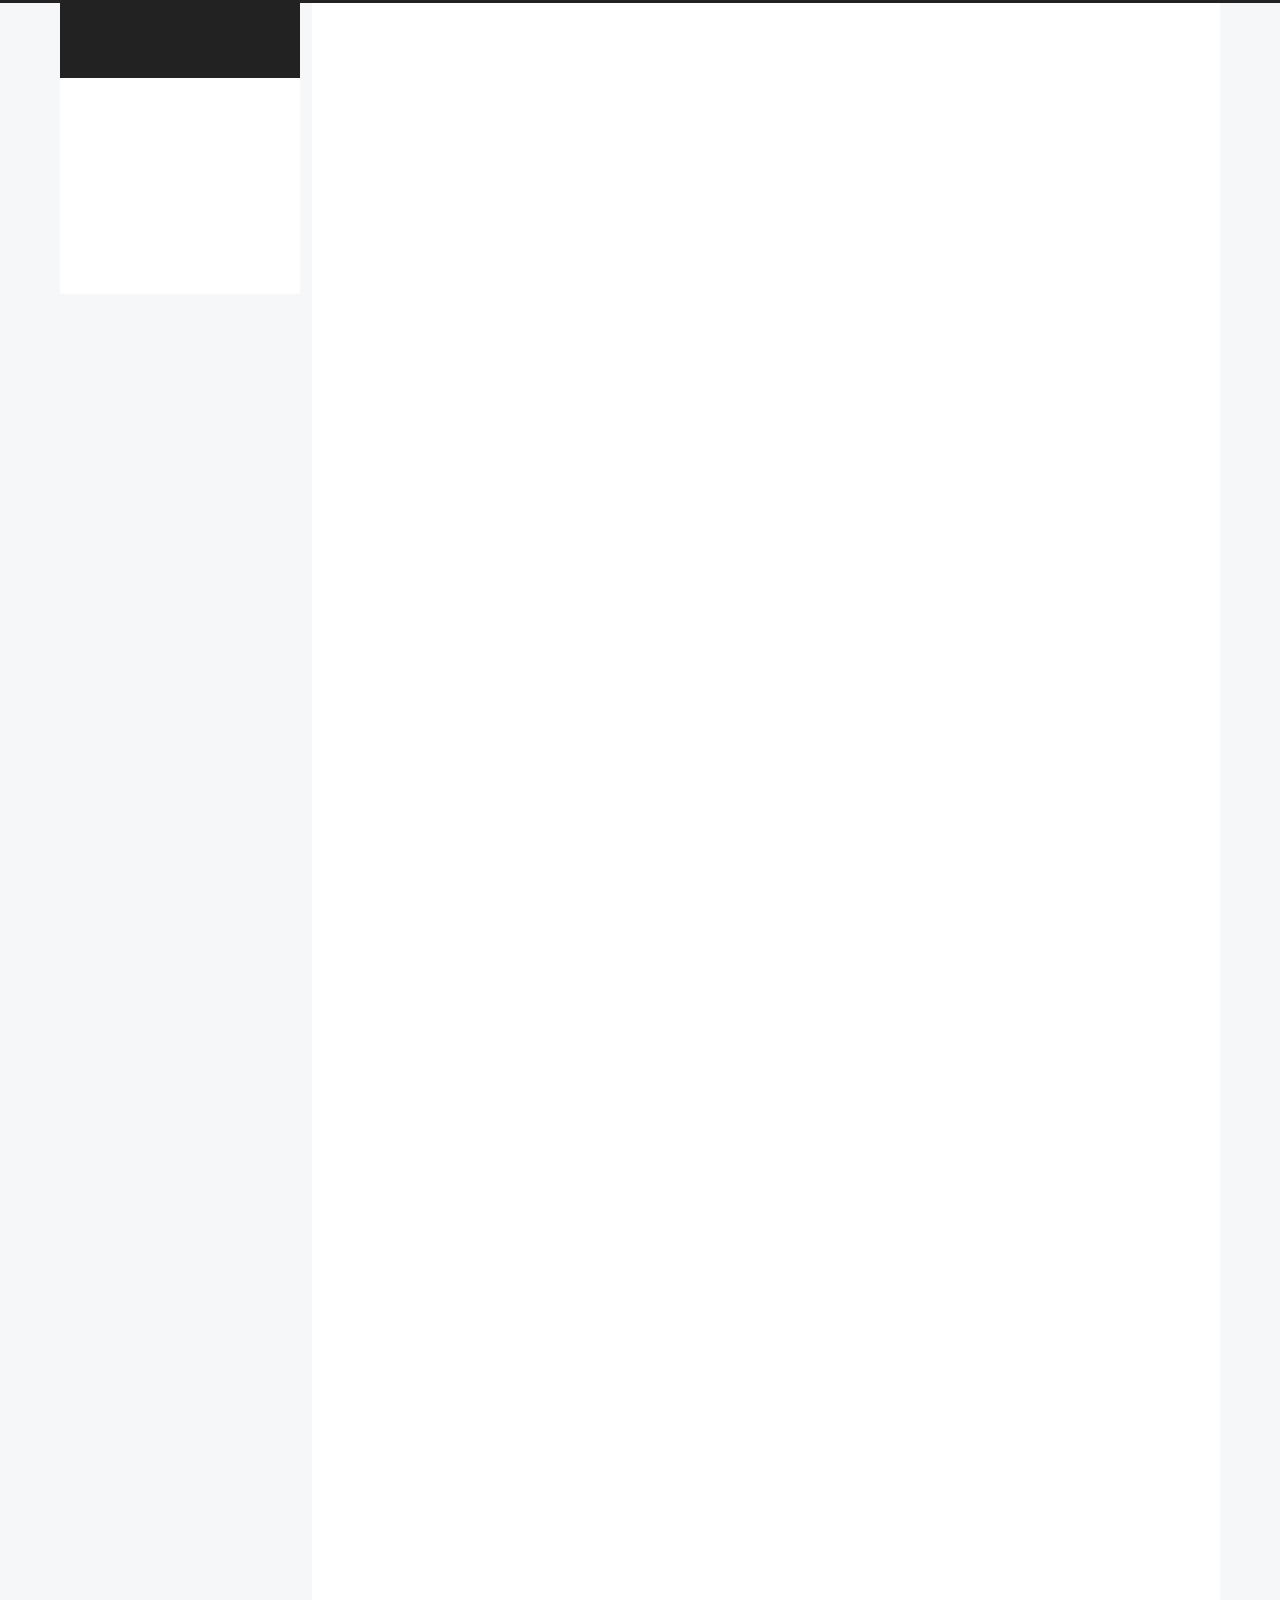
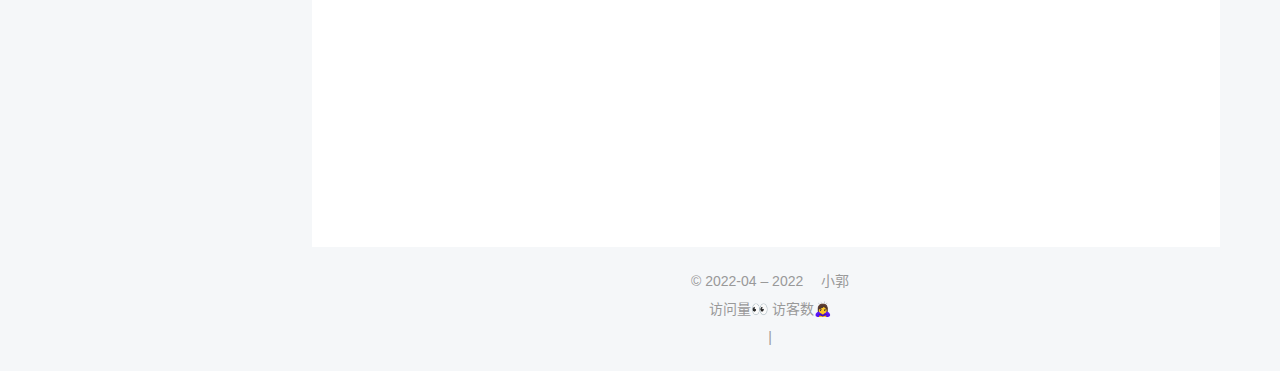
==== commit bdca5488: "Site updated: 2022-04-28 18:48:18" ====
--- a/index.html
+++ b/index.html
@@ -176,7 +176,7 @@
       <header class="post-header">
         <h2 class="post-title" itemprop="name headline">
           
-            <a href="/2022/04/28/hello-world/" class="post-title-link" itemprop="url">Hello World</a>
+            <a href="/2022/04/28/hello-world/" class="post-title-link" itemprop="url">开心的一天</a>
         </h2>
 
         <div class="post-meta">
@@ -185,8 +185,9 @@
                 <i class="far fa-calendar"></i>
               </span>
               <span class="post-meta-item-text">发表于</span>
-
-              <time title="创建时间：2022-04-28 16:34:35" itemprop="dateCreated datePublished" datetime="2022-04-28T16:34:35+08:00">2022-04-28</time>
+              
+
+              <time title="创建时间：2022-04-28 16:34:35 / 修改时间：18:47:45" itemprop="dateCreated datePublished" datetime="2022-04-28T16:34:35+08:00">2022-04-28</time>
             </span>
 
           
@@ -200,19 +201,25 @@
     <div class="post-body" itemprop="articleBody">
 
       
-          <p>Welcome to <a target="_blank" rel="noopener" href="https://hexo.io/">Hexo</a>! This is your very first post. Check <a target="_blank" rel="noopener" href="https://hexo.io/docs/">documentation</a> for more info. If you get any problems when using Hexo, you can find the answer in <a target="_blank" rel="noopener" href="https://hexo.io/docs/troubleshooting.html">troubleshooting</a> or you can ask me on <a target="_blank" rel="noopener" href="https://github.com/hexojs/hexo/issues">GitHub</a>.</p>
-<h2 id="Quick-Start"><a href="#Quick-Start" class="headerlink" title="Quick Start"></a>Quick Start</h2><h3 id="Create-a-new-post"><a href="#Create-a-new-post" class="headerlink" title="Create a new post"></a>Create a new post</h3><figure class="highlight bash"><table><tr><td class="gutter"><pre><span class="line">1</span><br></pre></td><td class="code"><pre><span class="line">$ hexo new <span class="string">&quot;My New Post&quot;</span></span><br></pre></td></tr></table></figure>
-
-<p>More info: <a target="_blank" rel="noopener" href="https://hexo.io/docs/writing.html">Writing</a></p>
-<h3 id="Run-server"><a href="#Run-server" class="headerlink" title="Run server"></a>Run server</h3><figure class="highlight bash"><table><tr><td class="gutter"><pre><span class="line">1</span><br></pre></td><td class="code"><pre><span class="line">$ hexo server</span><br></pre></td></tr></table></figure>
-
-<p>More info: <a target="_blank" rel="noopener" href="https://hexo.io/docs/server.html">Server</a></p>
-<h3 id="Generate-static-files"><a href="#Generate-static-files" class="headerlink" title="Generate static files"></a>Generate static files</h3><figure class="highlight bash"><table><tr><td class="gutter"><pre><span class="line">1</span><br></pre></td><td class="code"><pre><span class="line">$ hexo generate</span><br></pre></td></tr></table></figure>
-
-<p>More info: <a target="_blank" rel="noopener" href="https://hexo.io/docs/generating.html">Generating</a></p>
-<h3 id="Deploy-to-remote-sites"><a href="#Deploy-to-remote-sites" class="headerlink" title="Deploy to remote sites"></a>Deploy to remote sites</h3><figure class="highlight bash"><table><tr><td class="gutter"><pre><span class="line">1</span><br></pre></td><td class="code"><pre><span class="line">$ hexo deploy</span><br></pre></td></tr></table></figure>
-
-<p>More info: <a target="_blank" rel="noopener" href="https://hexo.io/docs/one-command-deployment.html">Deployment</a></p>
+          <blockquote>
+<p>今天很开心，终于解决了博客的问题，总结以下问题：</p>
+</blockquote>
+<h3 id="遇到问题不要死磕"><a href="#遇到问题不要死磕" class="headerlink" title="遇到问题不要死磕"></a>遇到问题不要死磕</h3><hr>
+<p>具体的例子在于设置next主题时配置错误，但是却一直找不到错误地方，眼睛都快看瞎了，也没有找到错误，经过一天半的寻找，终于决定—放弃！！</p>
+<p>卸载hexo，然后重新安装重新配置只花了不到半小时，就解决了问题（￣︶￣）↗</p>
+<h5 id="所以遇到问题还是要—勇于放弃，不要死磕"><a href="#所以遇到问题还是要—勇于放弃，不要死磕" class="headerlink" title="所以遇到问题还是要—勇于放弃，不要死磕"></a>所以遇到问题还是要—勇于放弃，不要死磕</h5><h3 id="细心"><a href="#细心" class="headerlink" title="细心"></a>细心</h3><hr>
+<p>此次配置hexo和git进行绑定的时候，就发生了错误：hexo本地服务区可以看到已经修改，但是git远端一直无法同步。</p>
+<p>锁定问题在绑定的代码中：经过发现，git已升级，分支branch已经修改为：<strong>main</strong>，而不是原来的master</p>
+<p>修改过后，依然无法同步┗( T﹏T )┛</p>
+<p>终于在快把眼睛看瞎的临界点找到了问题所在，repository一直被我写成了respository！！！！！！！！</p>
+<p>而我居然一直没有发现！</p>
+<h5 id="所以一定要细心，不要游走"><a href="#所以一定要细心，不要游走" class="headerlink" title="所以一定要细心，不要游走"></a>所以一定要细心，不要游走</h5><h3 id="不要为了细节浪费时间"><a href="#不要为了细节浪费时间" class="headerlink" title="不要为了细节浪费时间"></a>不要为了细节浪费时间</h3><hr>
+<p>配置完成之后，为了改变全文底下的建站时间，浪费了n多时间，最终还是选择不改变！！！&lt;( ‵□′)───C＜─___-)||</p>
+<p>这些时间如果用来做其他的事情，是更有意义的，就算看一集电视剧也比这个有意义哇！</p>
+<h5 id="所以不要太注重细节的“展示”，不是不注重细节的问题"><a href="#所以不要太注重细节的“展示”，不是不注重细节的问题" class="headerlink" title="所以不要太注重细节的“展示”，不是不注重细节的问题"></a>所以不要太注重细节的“展示”，不是不注重细节的问题</h5><h3 id="结束"><a href="#结束" class="headerlink" title="结束"></a>结束</h3><hr>
+<p>还是很开心滴😁终于弄好了(决定用我最爱的c表达一下)</p>
+<figure class="highlight c"><table><tr><td class="gutter"><pre><span class="line">1</span><br><span class="line">2</span><br><span class="line">3</span><br><span class="line">4</span><br><span class="line">5</span><br><span class="line">6</span><br></pre></td><td class="code"><pre><span class="line"><span class="meta">#<span class="keyword">include</span><span class="string">&lt;stdio.h&gt;</span></span></span><br><span class="line"><span class="type">int</span> <span class="title function_">main</span><span class="params">()</span></span><br><span class="line">&#123;</span><br><span class="line">    <span class="built_in">printf</span>(<span class="string">&quot;开心！！&quot;</span>);</span><br><span class="line">    <span class="keyword">return</span> <span class="number">0</span>;</span><br><span class="line">&#125;</span><br></pre></td></tr></table></figure>
+
 
       
     </div>
--- a/css/main.css
+++ b/css/main.css
@@ -1169,7 +1169,7 @@
 }
 .links-of-author a::before,
 .links-of-author span.exturl::before {
-  background: #ff70d4;
+  background: #ffafda;
   border-radius: 50%;
   content: ' ';
   display: inline-block;
